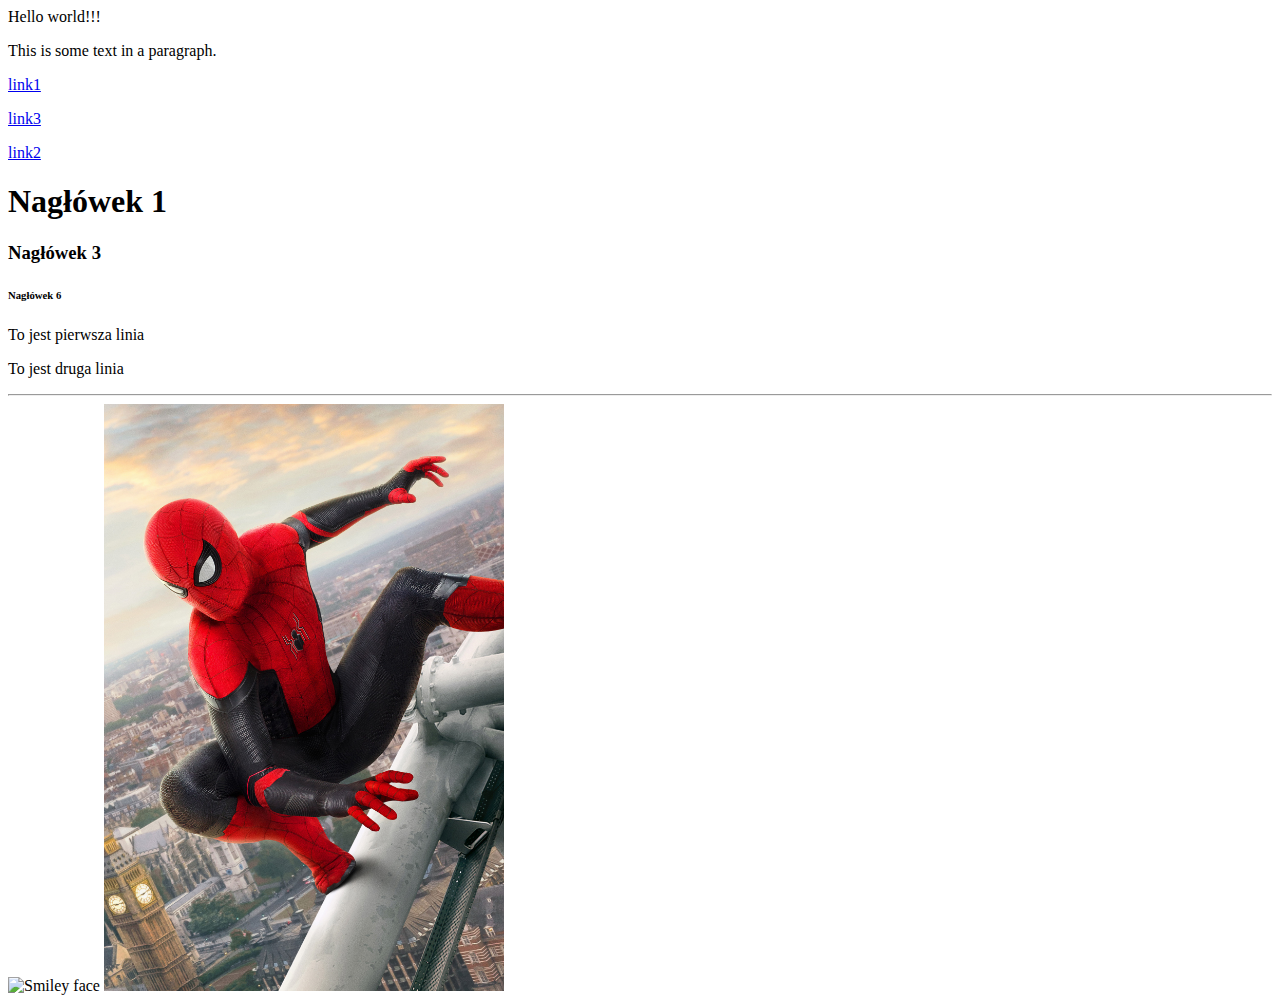
==== index.html @ bd58ba05 "Zadanie 4" ====
<!DOCTYPE html>
<html lang="en">
<head>
    <meta charset="UTF-8">
    <title>Title</title>
</head>
<body>
    Hello world!!!
    <p> This is some text in a paragraph.</p>
    <p><a href="https://www.w3schools.com/">link1</a></p>
    <p><a href="https://www.w3schools.com/" target="myTab">link3</a></p>
    <p><a href="https://www.w3schools.com/" target="blank">link2</a></p>
    <h1>Nagłówek 1</h1>
    <h3>Nagłówek 3</h3>
    <h6>Nagłówek 6</h6>

    <p>To jest pierwsza linia</p>
    <p>To jest druga linia</p>
    <hr/>
    <img src="https://upload.wikimedia.org/wikipedia/commons/b/b4/JPEG_example_JPG_RIP_100.jpg"
         alt="Smiley face" heigh="400" width="400"/>
    <img src="img/spider.png" heigh="400" width="400"/>


</body>
</html>
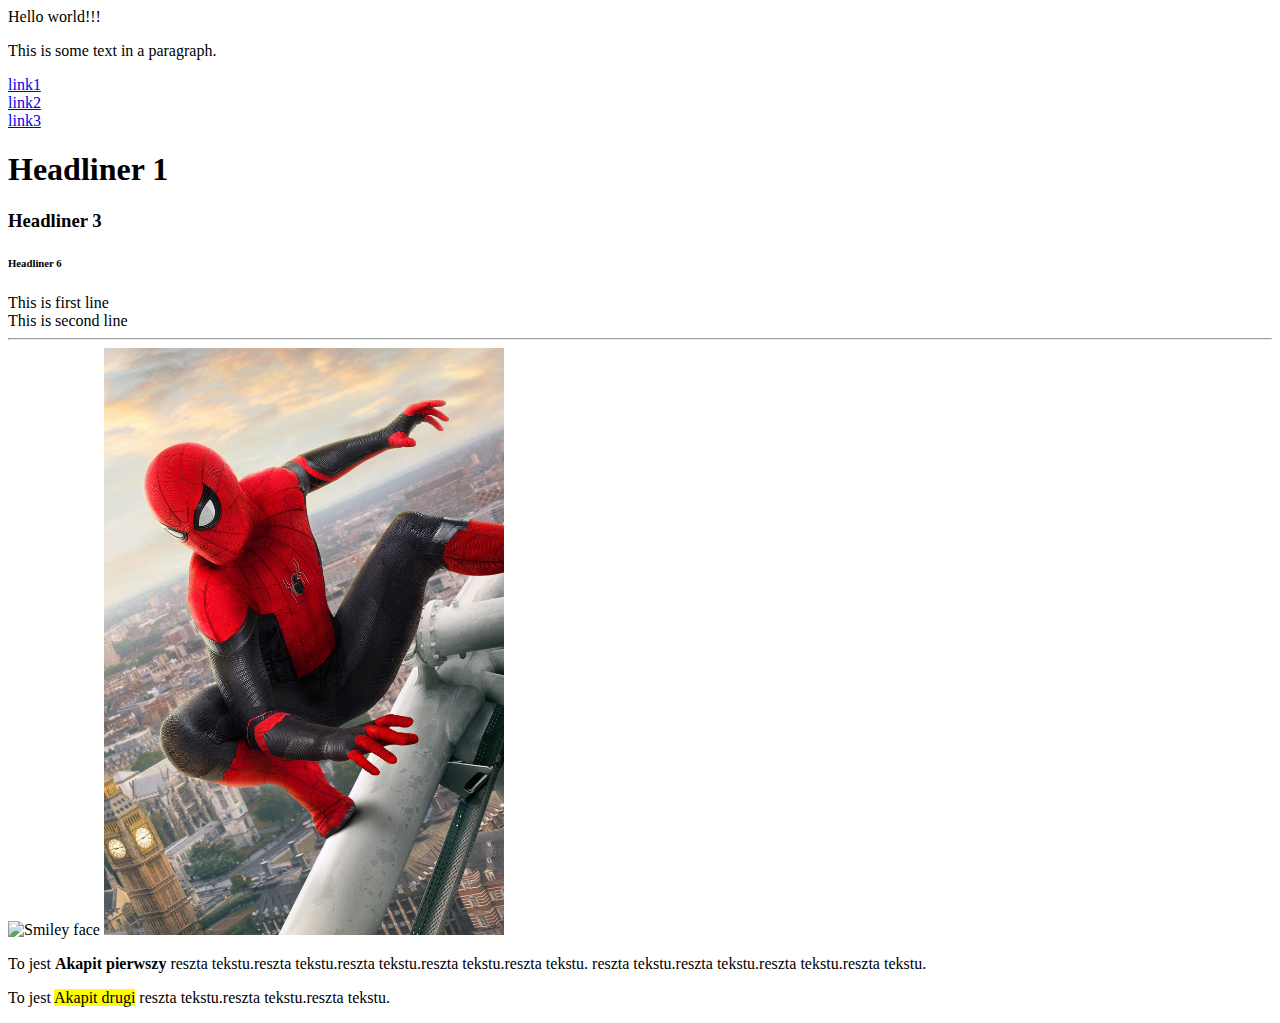
==== commit 219fe6ad: "Zadanie 6" ====
--- a/index.html
+++ b/index.html
@@ -2,24 +2,29 @@
 <html lang="en">
 <head>
     <meta charset="UTF-8">
-    <title>Title</title>
+    <meta name="keywords" content="HTML, CSS, HTML kurs">
+    <meta name="author" content="Kacper Klekot"/>
+    <title>Kurs HTML</title>
 </head>
 <body>
     Hello world!!!
     <p> This is some text in a paragraph.</p>
-    <p><a href="https://www.w3schools.com/">link1</a></p>
-    <p><a href="https://www.w3schools.com/" target="myTab">link3</a></p>
-    <p><a href="https://www.w3schools.com/" target="blank">link2</a></p>
-    <h1>Nagłówek 1</h1>
-    <h3>Nagłówek 3</h3>
-    <h6>Nagłówek 6</h6>
+    <a href="https://www.w3schools.com/">link1</a><br/>
+    <a href="https://www.w3schools.com/" target="myTab">link2</a><br/>
+    <a href="https://www.w3schools.com/" target="blank">link3</a>
+    <h1>Headliner 1</h1>
+    <h3>Headliner 3</h3>
+    <h6>Headliner 6</h6>
+    This is first line<br/>
+    This is second line
+    <hr/> <!-- horizontal line -->
+    <img src="https://upload.wikimedia.org/wikipedia/commons/b/b4/JPEG_example_JPG_RIP_100.jpg"
+         alt="Smiley face" width="400"/>
+    <img src="img/spider.png" alt="Spider-Man" width="400"/>
 
-    <p>To jest pierwsza linia</p>
-    <p>To jest druga linia</p>
-    <hr/>
-    <img src="https://upload.wikimedia.org/wikipedia/commons/b/b4/JPEG_example_JPG_RIP_100.jpg"
-         alt="Smiley face" heigh="400" width="400"/>
-    <img src="img/spider.png" heigh="400" width="400"/>
+    <p>To jest <strong>Akapit pierwszy</strong> reszta tekstu.reszta tekstu.reszta tekstu.reszta tekstu.reszta tekstu.
+        reszta tekstu.reszta tekstu.reszta tekstu.reszta tekstu.</p>
+    <p>To jest <mark>Akapit drugi</mark> reszta tekstu.reszta tekstu.reszta tekstu.</p>
 
 
 </body>
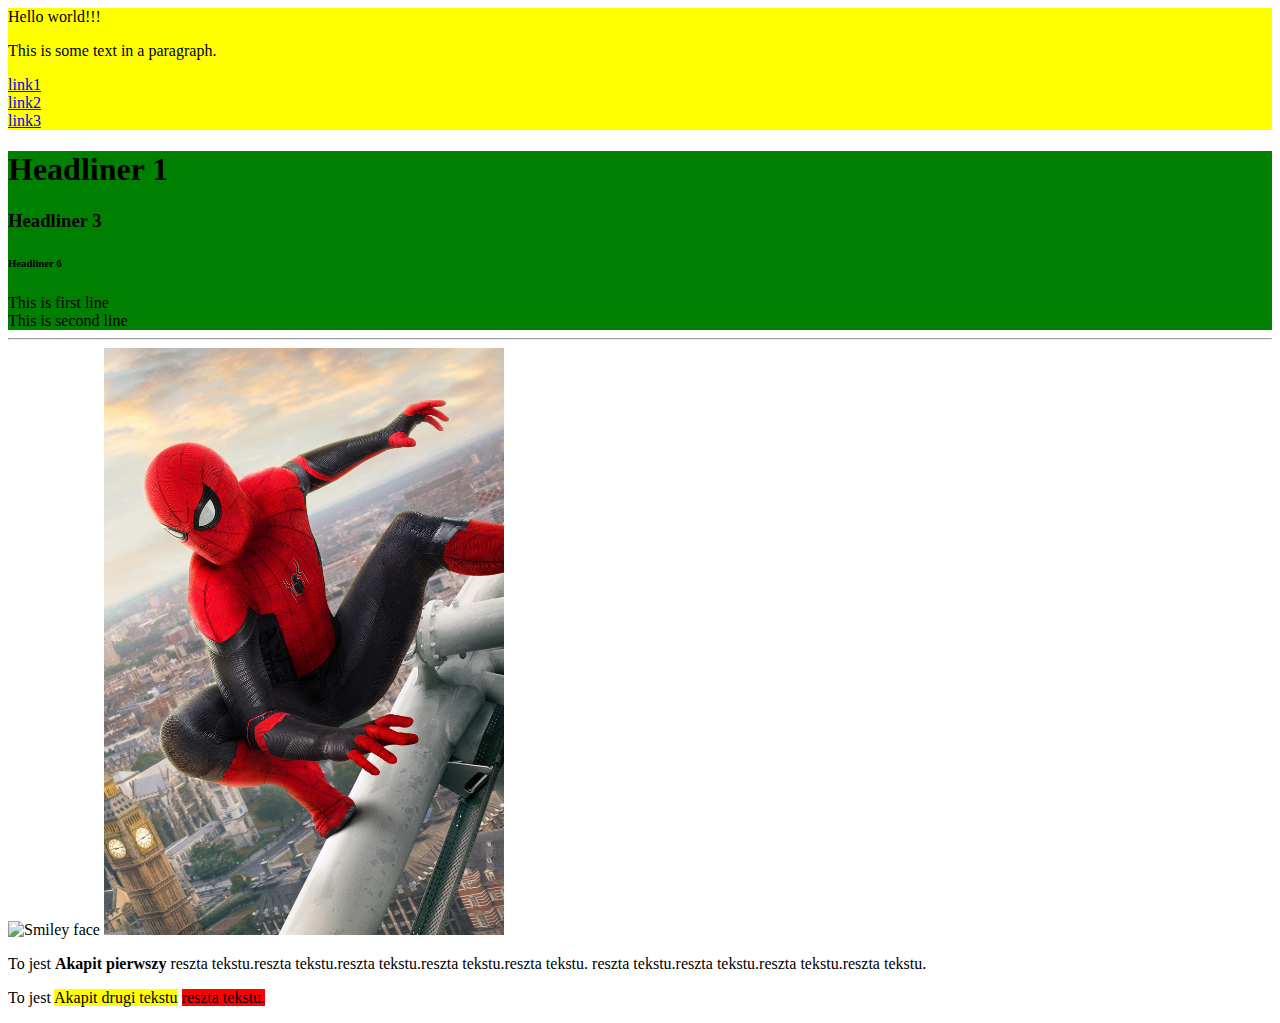
==== commit 1f6c5f56: "Zadanie 7" ====
--- a/index.html
+++ b/index.html
@@ -7,16 +7,20 @@
     <title>Kurs HTML</title>
 </head>
 <body>
-    Hello world!!!
-    <p> This is some text in a paragraph.</p>
-    <a href="https://www.w3schools.com/">link1</a><br/>
-    <a href="https://www.w3schools.com/" target="myTab">link2</a><br/>
-    <a href="https://www.w3schools.com/" target="blank">link3</a>
-    <h1>Headliner 1</h1>
-    <h3>Headliner 3</h3>
-    <h6>Headliner 6</h6>
-    This is first line<br/>
-    This is second line
+    <div style="background-color:yellow">
+        Hello world!!!
+        <p> This is some text in a paragraph.</p>
+        <a href="https://www.w3schools.com/">link1</a><br/>
+        <a href="https://www.w3schools.com/" target="myTab">link2</a><br/>
+        <a href="https://www.w3schools.com/" target="blank">link3</a>
+        </div>
+    <div style="background-color:green">
+        <h1>Headliner 1</h1>
+        <h3>Headliner 3</h3>
+        <h6>Headliner 6</h6>
+        This is first line<br/>
+        This is second line
+        </div>
     <hr/> <!-- horizontal line -->
     <img src="https://upload.wikimedia.org/wikipedia/commons/b/b4/JPEG_example_JPG_RIP_100.jpg"
          alt="Smiley face" width="400"/>
@@ -24,7 +28,7 @@
 
     <p>To jest <strong>Akapit pierwszy</strong> reszta tekstu.reszta tekstu.reszta tekstu.reszta tekstu.reszta tekstu.
         reszta tekstu.reszta tekstu.reszta tekstu.reszta tekstu.</p>
-    <p>To jest <mark>Akapit drugi</mark> reszta tekstu.reszta tekstu.reszta tekstu.</p>
+    <p>To jest <mark>Akapit drugi tekstu</mark> <span style="background-color:red"reszta tekstu./> reszta tekstu.</p>
 
 
 </body>
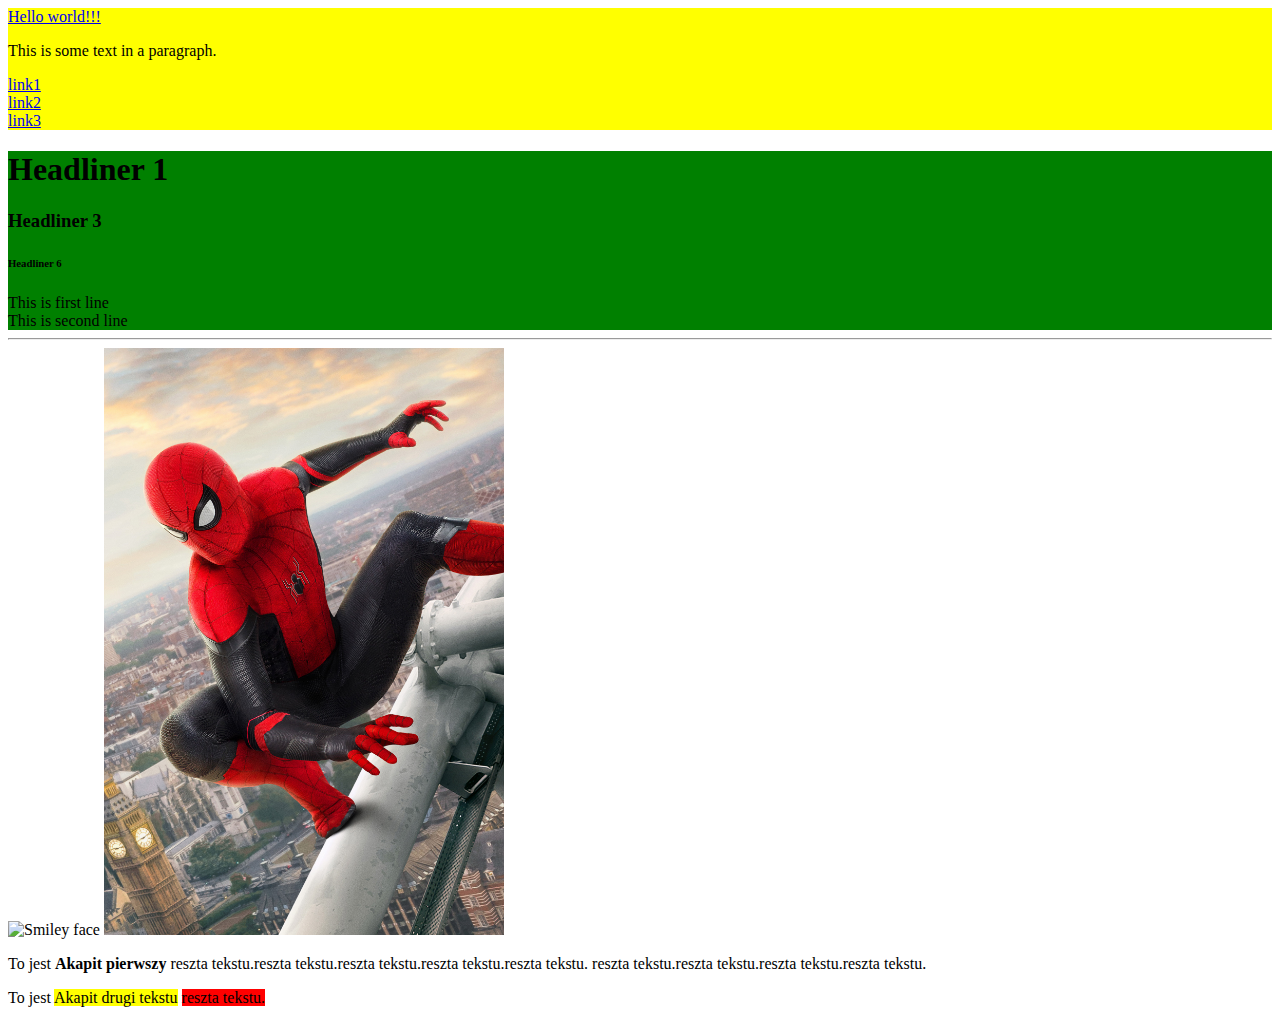
==== commit 05b236a5: "Zadanie 8" ====
--- a/index.html
+++ b/index.html
@@ -8,7 +8,7 @@
 </head>
 <body>
     <div style="background-color:yellow">
-        Hello world!!!
+        <a href="new_web.html" target="_blank">Hello world!!!</a>
         <p> This is some text in a paragraph.</p>
         <a href="https://www.w3schools.com/">link1</a><br/>
         <a href="https://www.w3schools.com/" target="myTab">link2</a><br/>
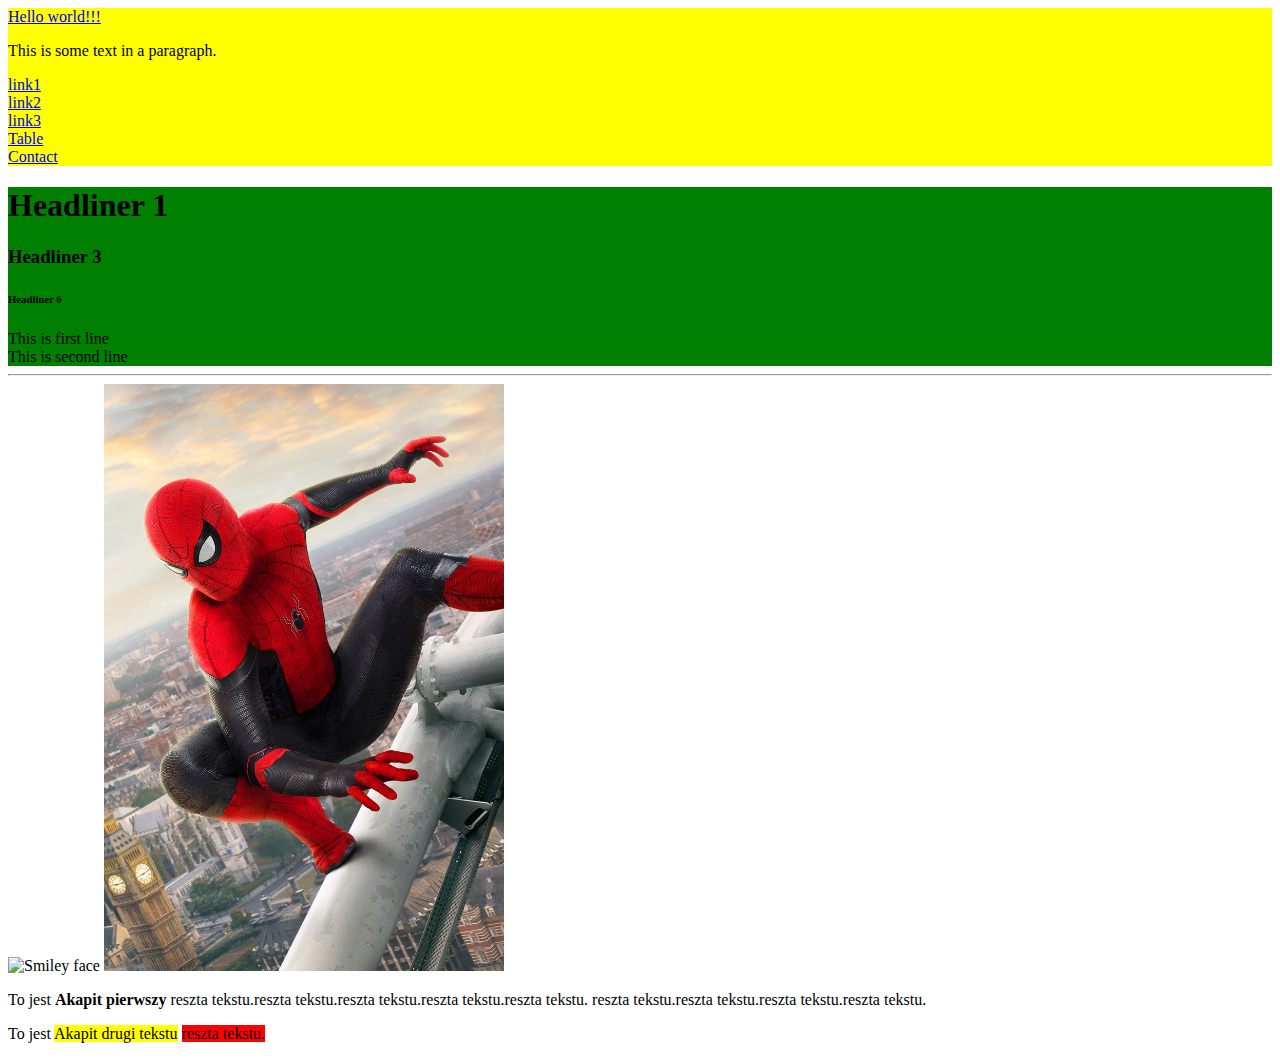
==== commit f7adacdf: "Zadanie 8" ====
--- a/index.html
+++ b/index.html
@@ -12,7 +12,9 @@
         <p> This is some text in a paragraph.</p>
         <a href="https://www.w3schools.com/">link1</a><br/>
         <a href="https://www.w3schools.com/" target="myTab">link2</a><br/>
-        <a href="https://www.w3schools.com/" target="blank">link3</a>
+        <a href="https://www.w3schools.com/" target="blank">link3</a><br/>
+        <a href="table.html" target="_blank">Table</a><br/>
+        <a href="formularz.html" target="_blank">Contact</a>
         </div>
     <div style="background-color:green">
         <h1>Headliner 1</h1>
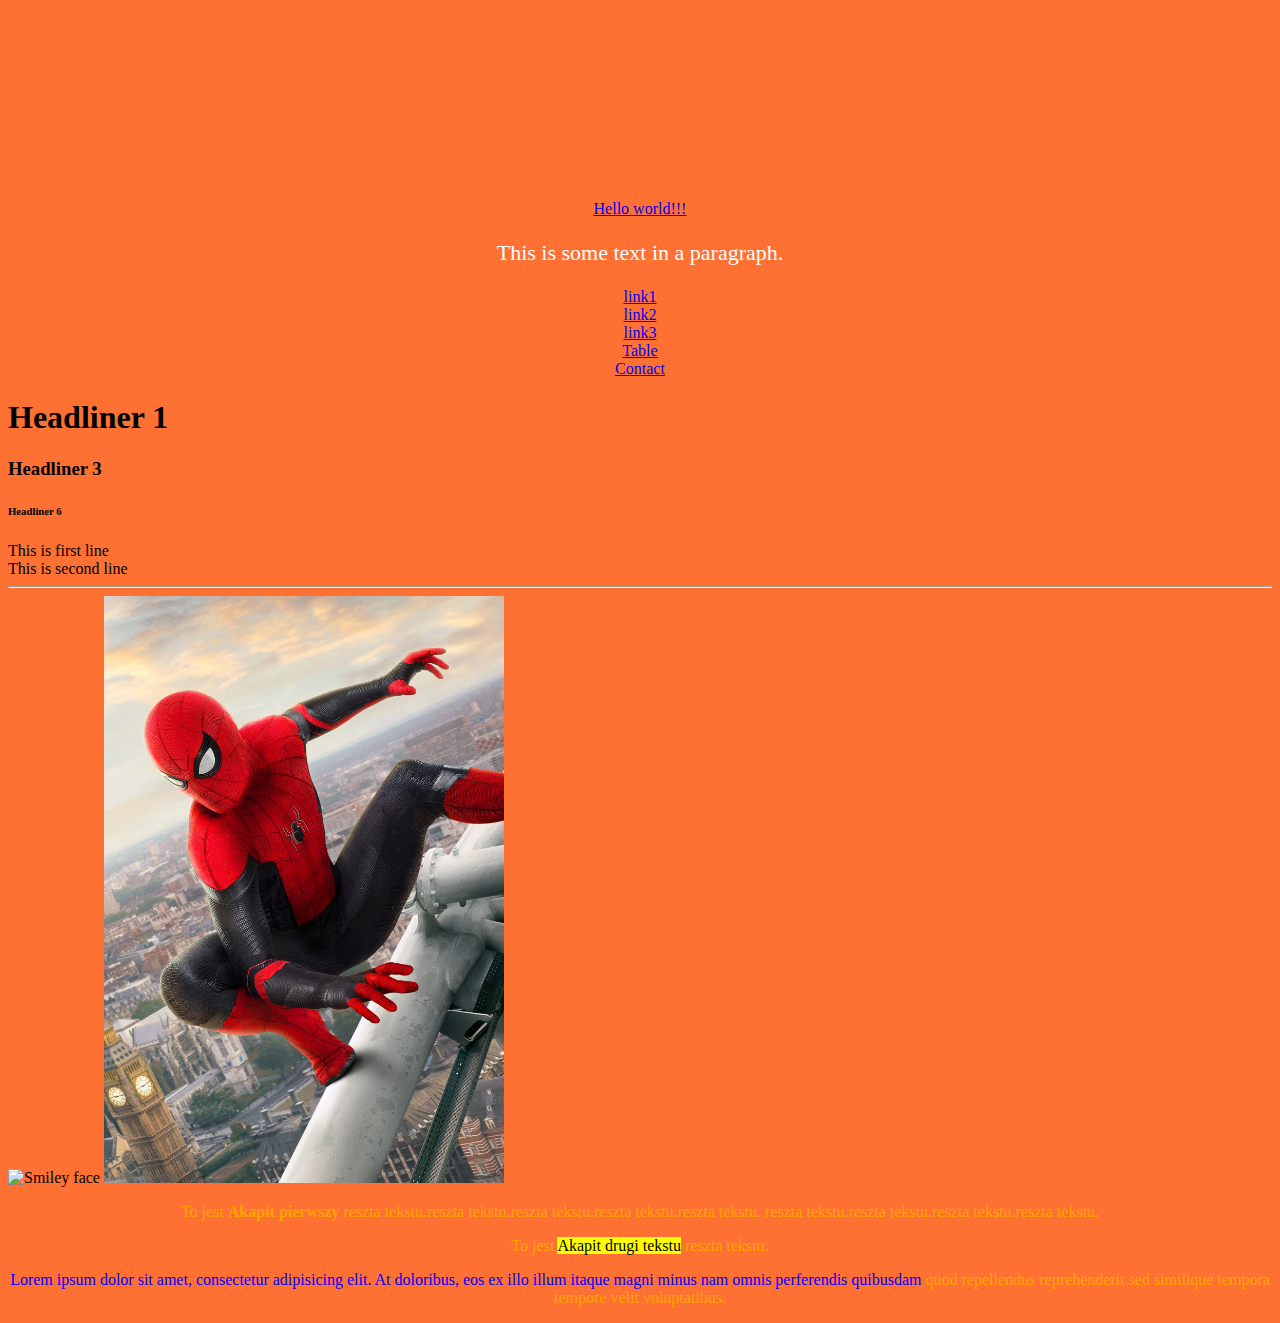
==== commit 73798a76: "Zadanie 12" ====
--- a/index.html
+++ b/index.html
@@ -5,9 +5,11 @@
     <meta name="keywords" content="HTML, CSS, HTML kurs">
     <meta name="author" content="Kacper Klekot"/>
     <title>Kurs HTML</title>
+    <link rel="stylesheet" type="text/css" href="style/style.css"/>
 </head>
+
 <body>
-    <div style="background-color:yellow">
+    <div class="my_class">
         <a href="new_web.html" target="_blank">Hello world!!!</a>
         <p> This is some text in a paragraph.</p>
         <a href="https://www.w3schools.com/">link1</a><br/>
@@ -16,7 +18,7 @@
         <a href="table.html" target="_blank">Table</a><br/>
         <a href="formularz.html" target="_blank">Contact</a>
         </div>
-    <div style="background-color:green">
+    <div>
         <h1>Headliner 1</h1>
         <h3>Headliner 3</h3>
         <h6>Headliner 6</h6>
@@ -30,7 +32,9 @@
 
     <p>To jest <strong>Akapit pierwszy</strong> reszta tekstu.reszta tekstu.reszta tekstu.reszta tekstu.reszta tekstu.
         reszta tekstu.reszta tekstu.reszta tekstu.reszta tekstu.</p>
-    <p>To jest <mark>Akapit drugi tekstu</mark> <span style="background-color:red"reszta tekstu./> reszta tekstu.</p>
+    <p>To jest <mark>Akapit drugi tekstu</mark>  reszta tekstu.</p>
+    <p><span>Lorem ipsum dolor sit amet, consectetur adipisicing elit. At doloribus, eos ex illo illum itaque magni minus nam
+        omnis perferendis quibusdam</span> quod repellendus reprehenderit sed similique tempora tempore velit voluptatibus.</p>
 
 
 </body>
--- a/style/style.css
+++ b/style/style.css
@@ -0,0 +1,21 @@
+body{
+    background-color: #FF7133;
+    }
+p{
+    color: orange;
+    text-align: center;
+    }
+
+div p{
+    font-size: 22px;
+    color: white;
+    }
+
+.my_class{
+    text-align: center;
+    margin-top: 200px;
+    }
+
+p > span{
+    color: blue;
+    }
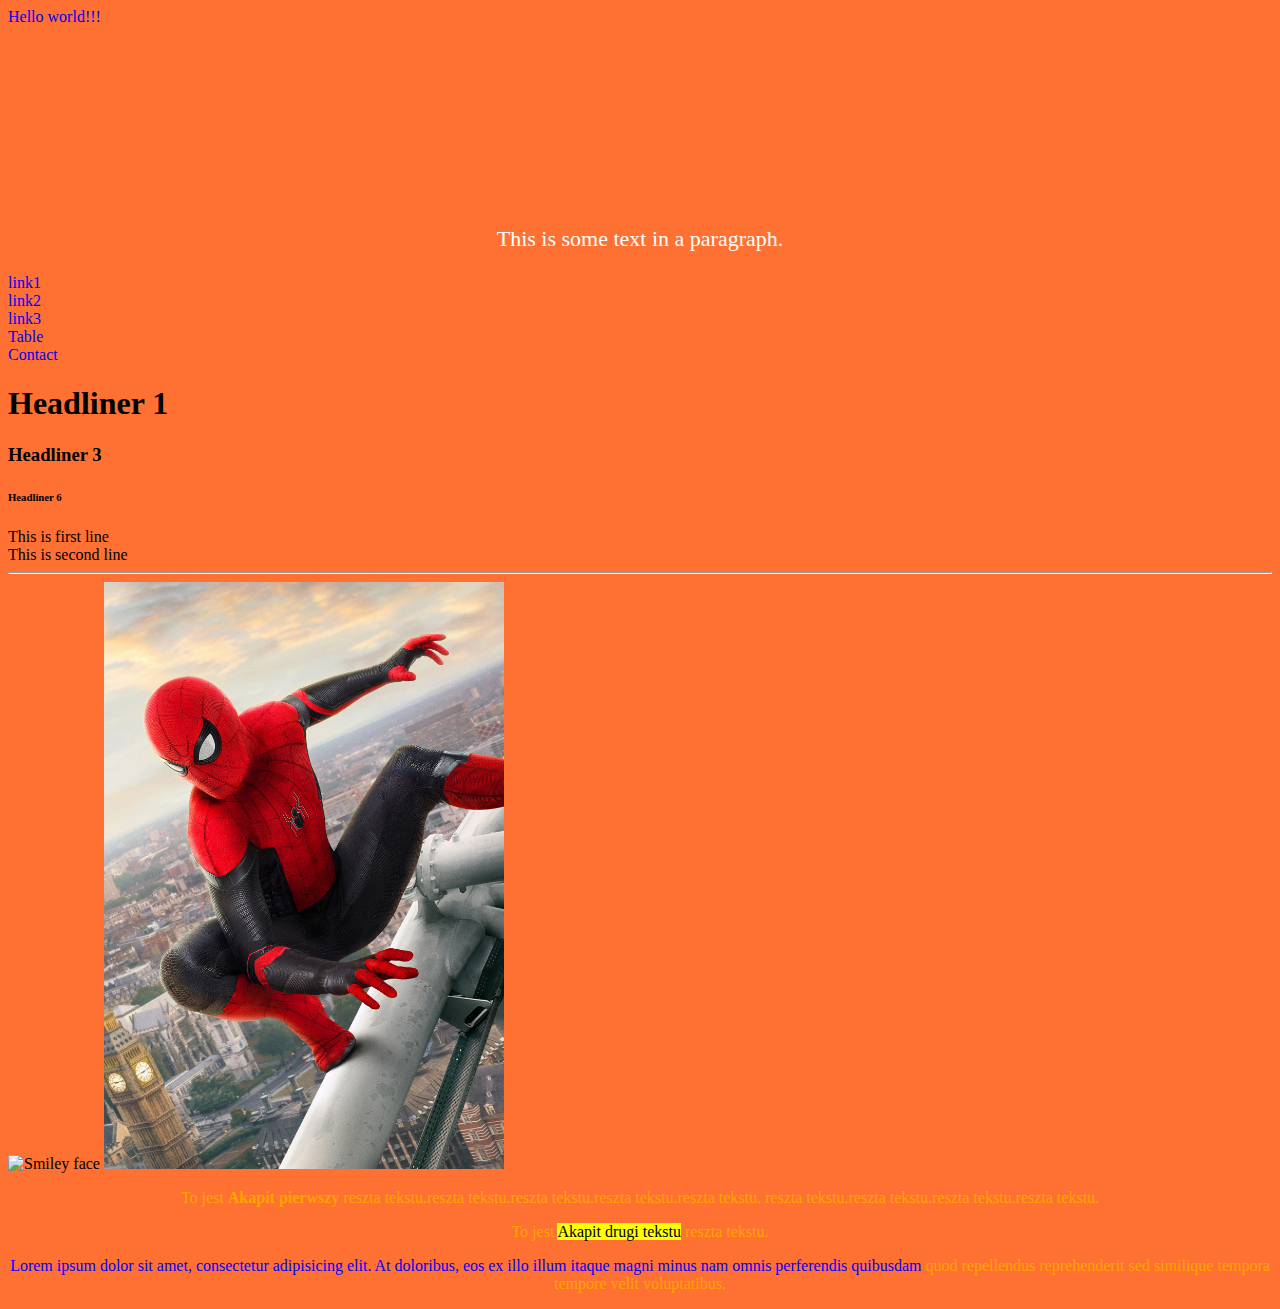
==== commit c195a12d: "Zadanie 14" ====
--- a/index.html
+++ b/index.html
@@ -9,9 +9,9 @@
 </head>
 
 <body>
-    <div class="my_class">
+    <div>
         <a href="new_web.html" target="_blank">Hello world!!!</a>
-        <p> This is some text in a paragraph.</p>
+        <p class="my_class"> This is some text in a paragraph.</p>
         <a href="https://www.w3schools.com/">link1</a><br/>
         <a href="https://www.w3schools.com/" target="myTab">link2</a><br/>
         <a href="https://www.w3schools.com/" target="blank">link3</a><br/>
--- a/style/style.css
+++ b/style/style.css
@@ -19,3 +19,26 @@
 p > span{
     color: blue;
     }
+
+.new_web_config{
+    margin-top: 50px;
+    margin-right: 150px;
+    margin-left: 150px;
+    }
+
+.a{
+    list-style-position: inside;
+    }
+.b{
+    list-style-position: outside;
+    }
+
+a {
+text-decoration: none;
+}
+
+a:hover{
+    margin-top: 5px;
+    margin-left: 2px;
+    font-weight: bold;
+}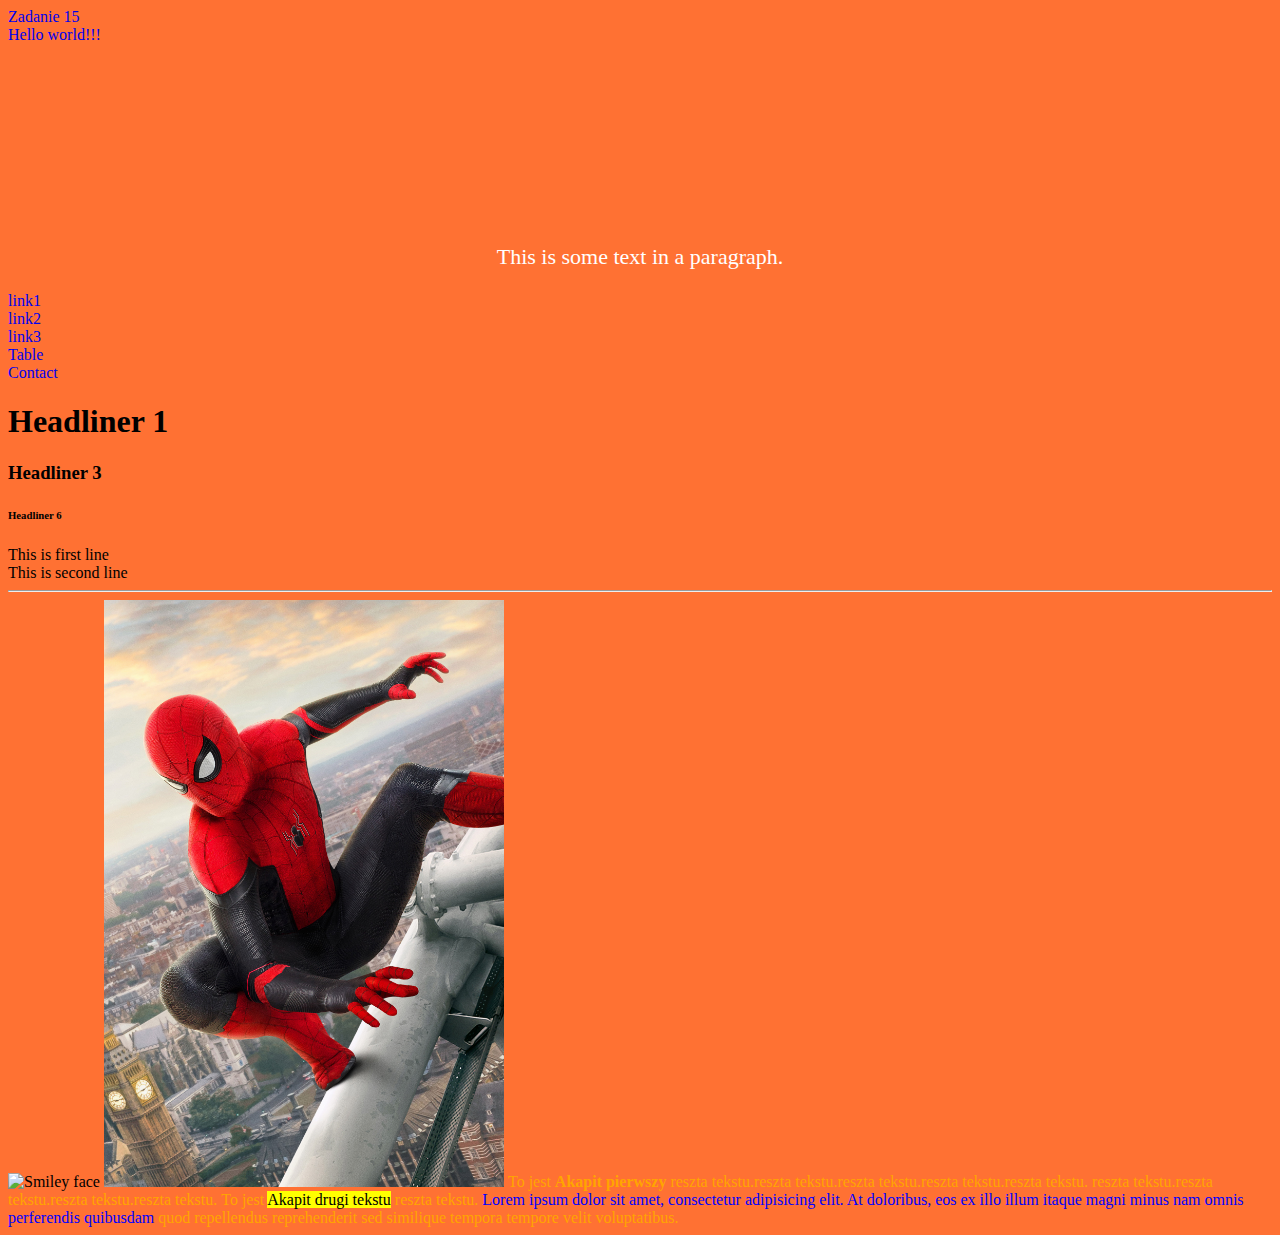
==== commit f0a87806: "added link to index2.html" ====
--- a/index.html
+++ b/index.html
@@ -9,6 +9,7 @@
 </head>
 
 <body>
+<a href="index2.html">Zadanie 15</a><br/>
     <div>
         <a href="new_web.html" target="_blank">Hello world!!!</a>
         <p class="my_class"> This is some text in a paragraph.</p>
--- a/style/style.css
+++ b/style/style.css
@@ -41,4 +41,9 @@
     margin-top: 5px;
     margin-left: 2px;
     font-weight: bold;
-}+}
+
+body > p {
+    display: inline;
+}
+
